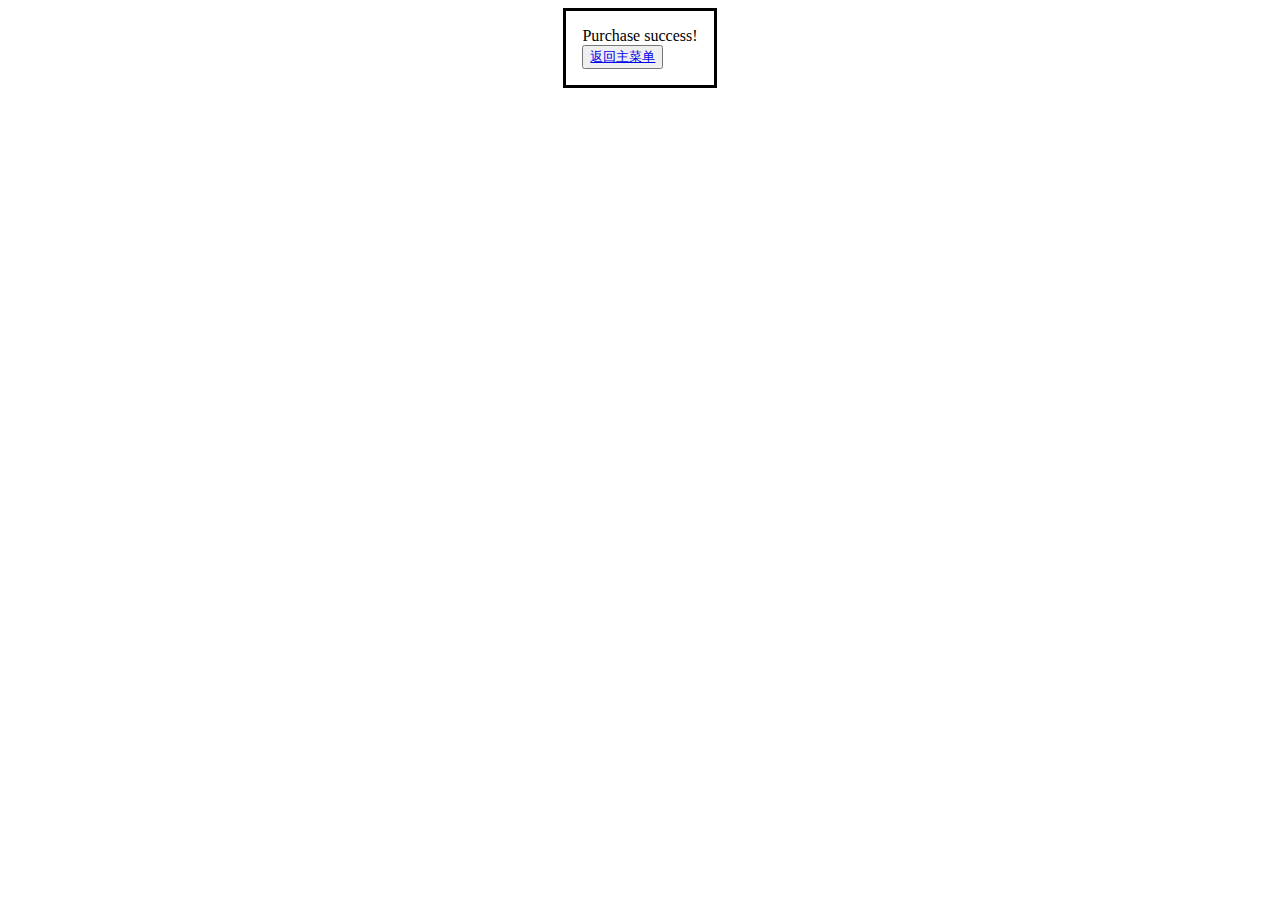
==== src/main/resources/templates/buySuccess.html @ c4249779 "add search box and login logic" ====
<!DOCTYPE html>
<html lang="en" xmlns:th="http://www.thymeleaf.org">
<head>
  <meta charset="UTF-8">
  <title>Online Shopping Books</title>
  <link rel="stylesheet" type="text/css" th:href="@{${cssPath}}">
  <link rel="shortcut icon " type="images/x-icon" href="/image/shortcut.png">
</head>
<script src="../js/item.js"></script>
<body>
<div class="shortcut">
  <div class="wrapper">
  </div>
</div>
<dialog open>
  <div>Purchase success!</div>
  <button>
    <a href="/">
      返回主菜单
    </a>
  </button>
</dialog>
</body>
</html>
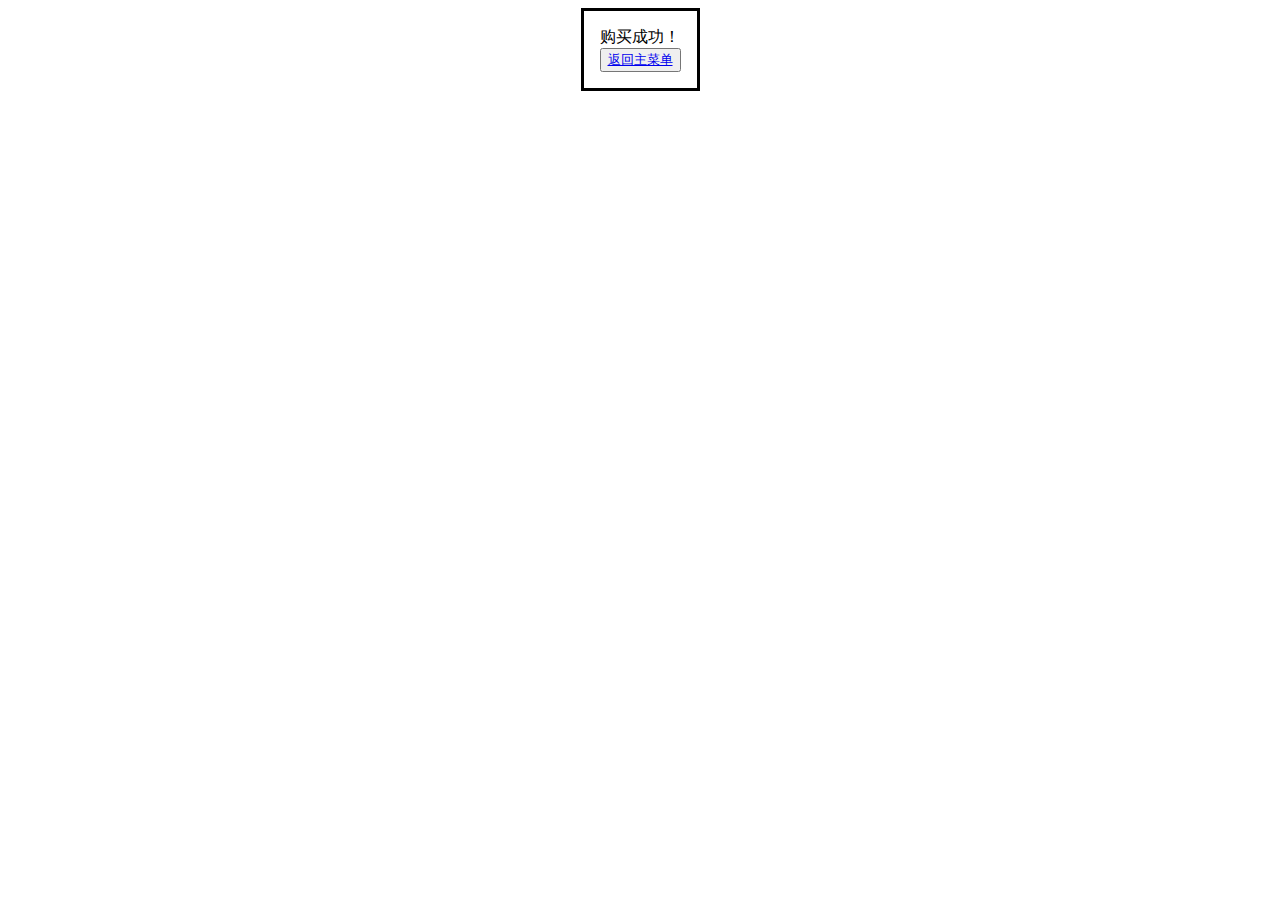
==== commit a147c1bb: "add item logic" ====
--- a/src/main/resources/templates/buySuccess.html
+++ b/src/main/resources/templates/buySuccess.html
@@ -13,7 +13,7 @@
   </div>
 </div>
 <dialog open>
-  <div>Purchase success!</div>
+  <div>购买成功！</div>
   <button>
     <a href="/">
       返回主菜单
